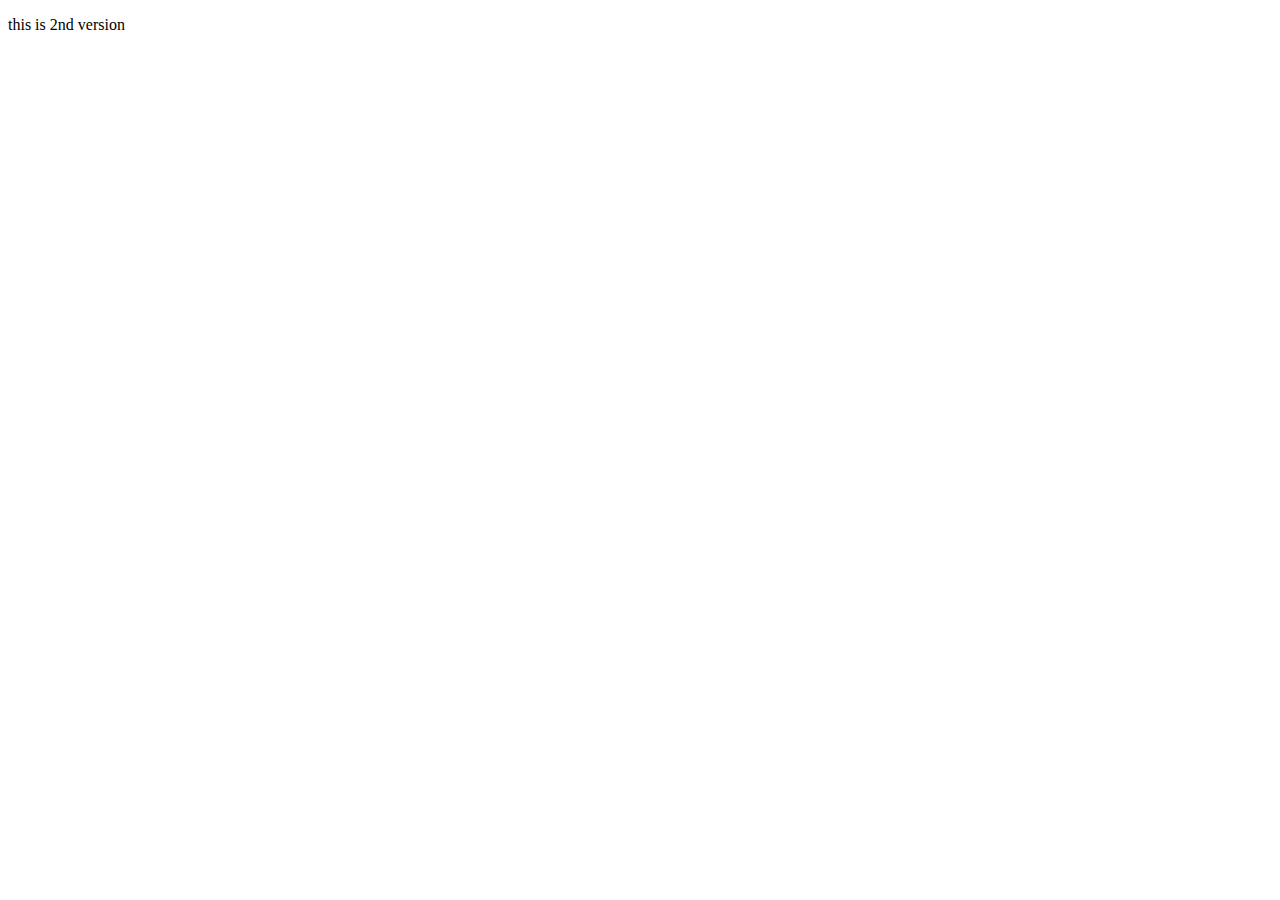
==== index.html @ 56360306 "1st" ====
<!DOCTYPE html>
<html lang="en">
<head>
    <meta charset="UTF-8">
    <meta name="viewport" content="width=device-width, initial-scale=1.0">
    <title>Document</title>
</head>
<body>
    <p>this is 2nd version</p>
</body>
</html>
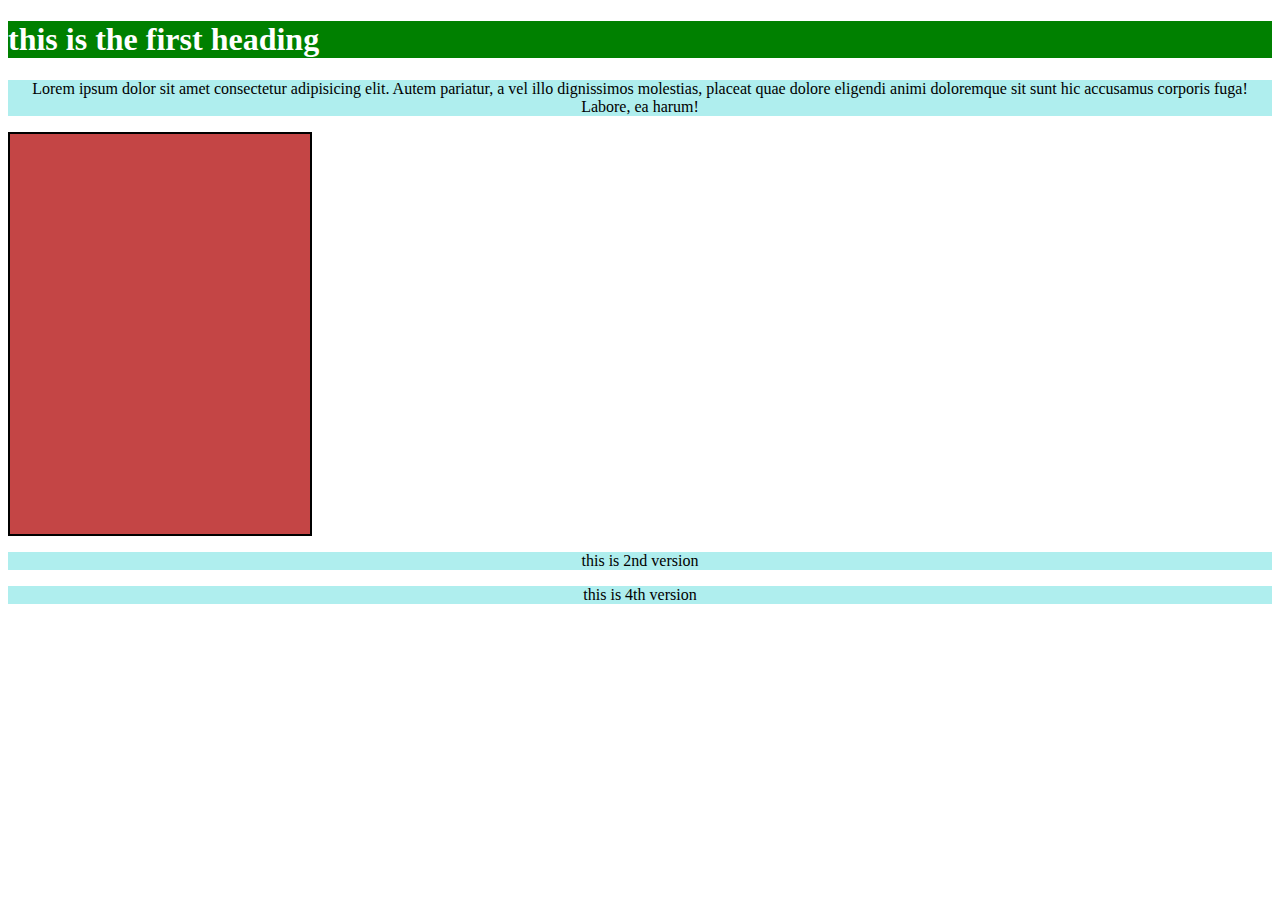
==== commit ea564024: "v4" ====
--- a/index.html
+++ b/index.html
@@ -4,8 +4,15 @@
     <meta charset="UTF-8">
     <meta name="viewport" content="width=device-width, initial-scale=1.0">
     <title>Document</title>
+    <link rel="stylesheet" href="style.css">
 </head>
 <body>
+    <h1>this is the first heading</h1>
+    <p>Lorem ipsum dolor sit amet consectetur adipisicing elit. Autem pariatur, a vel illo dignissimos molestias, placeat quae dolore eligendi animi doloremque sit sunt hic accusamus corporis fuga! Labore, ea harum!</p>
+     <div class="container">
+
+     </div>
     <p>this is 2nd version</p>
+    <p>this is 4th version</p>
 </body>
 </html>
--- a/style.css
+++ b/style.css
@@ -0,0 +1,15 @@
+h1{
+    background-color: green;
+    color: white;
+
+}
+p{
+    text-align: center;
+    background-color:paleturquoise ;
+}
+.container{
+    width: 300px;
+    height: 400px;
+    background-color: #c44545;
+    border: 2px solid black;
+}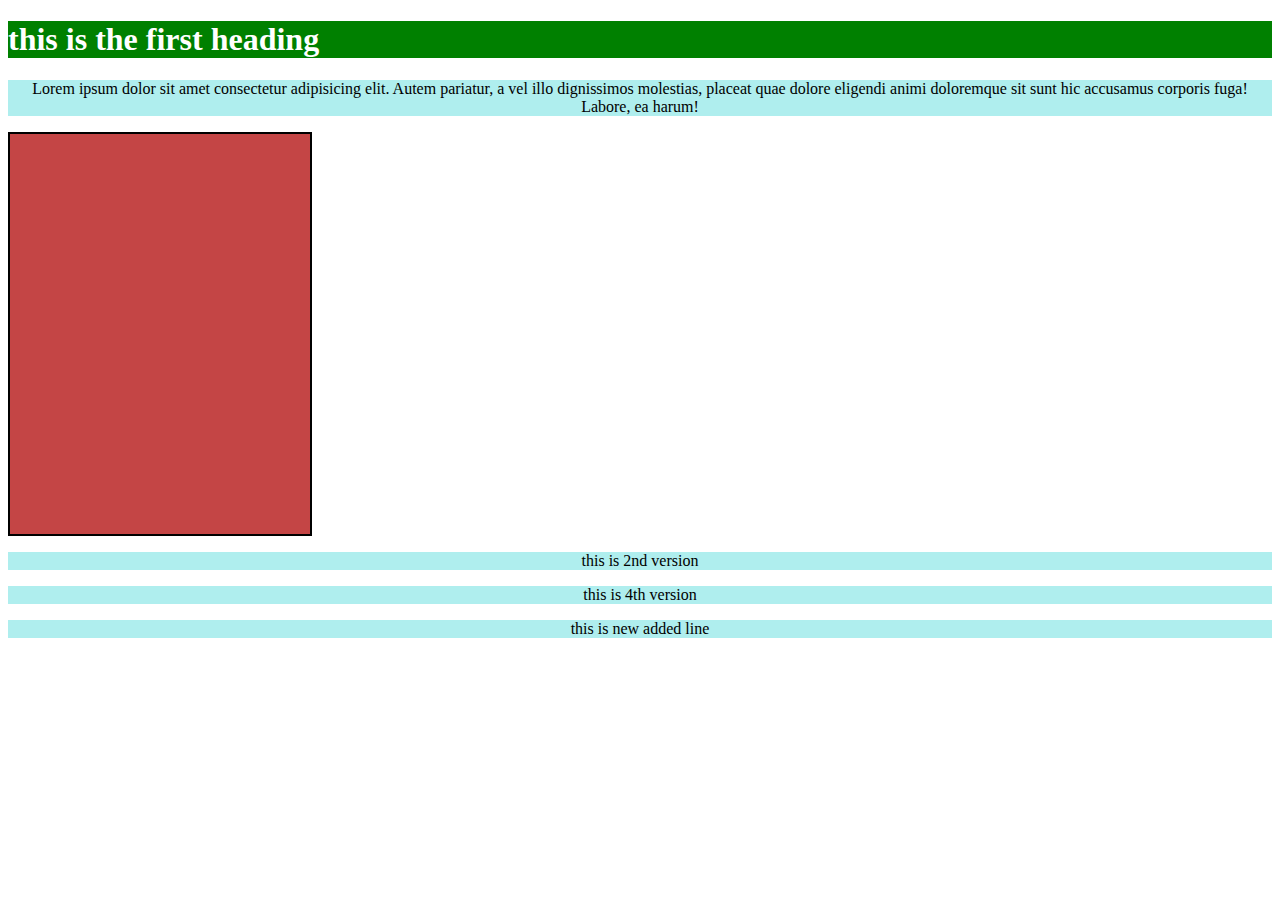
==== commit 716a6c63: "changed" ====
--- a/index.html
+++ b/index.html
@@ -14,5 +14,6 @@
      </div>
     <p>this is 2nd version</p>
     <p>this is 4th version</p>
+    <p>this is new added line</p>
 </body>
 </html>
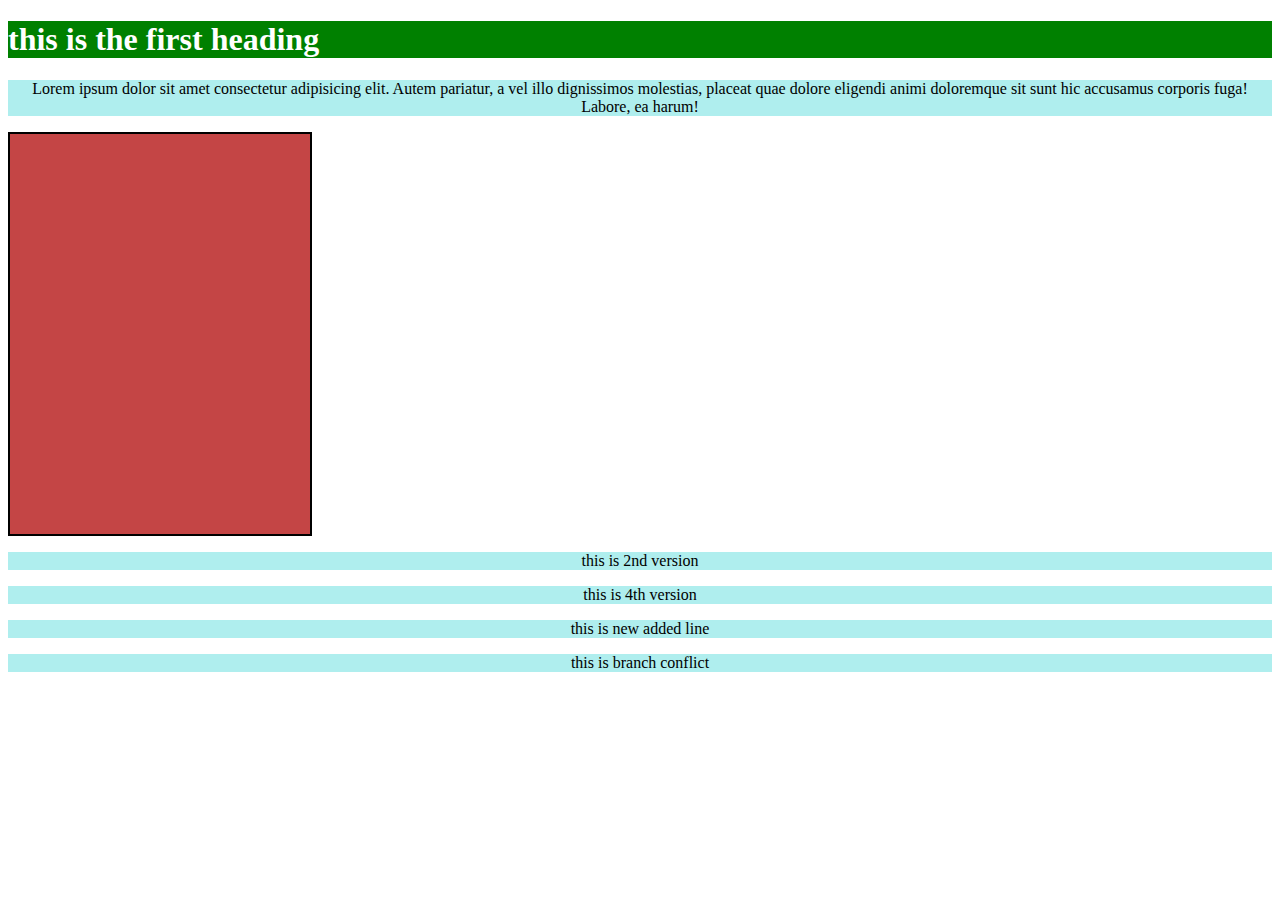
==== commit 482a0679: "v5" ====
--- a/index.html
+++ b/index.html
@@ -15,5 +15,6 @@
     <p>this is 2nd version</p>
     <p>this is 4th version</p>
     <p>this is new added line</p>
+    <p>this is branch conflict</p>
 </body>
 </html>
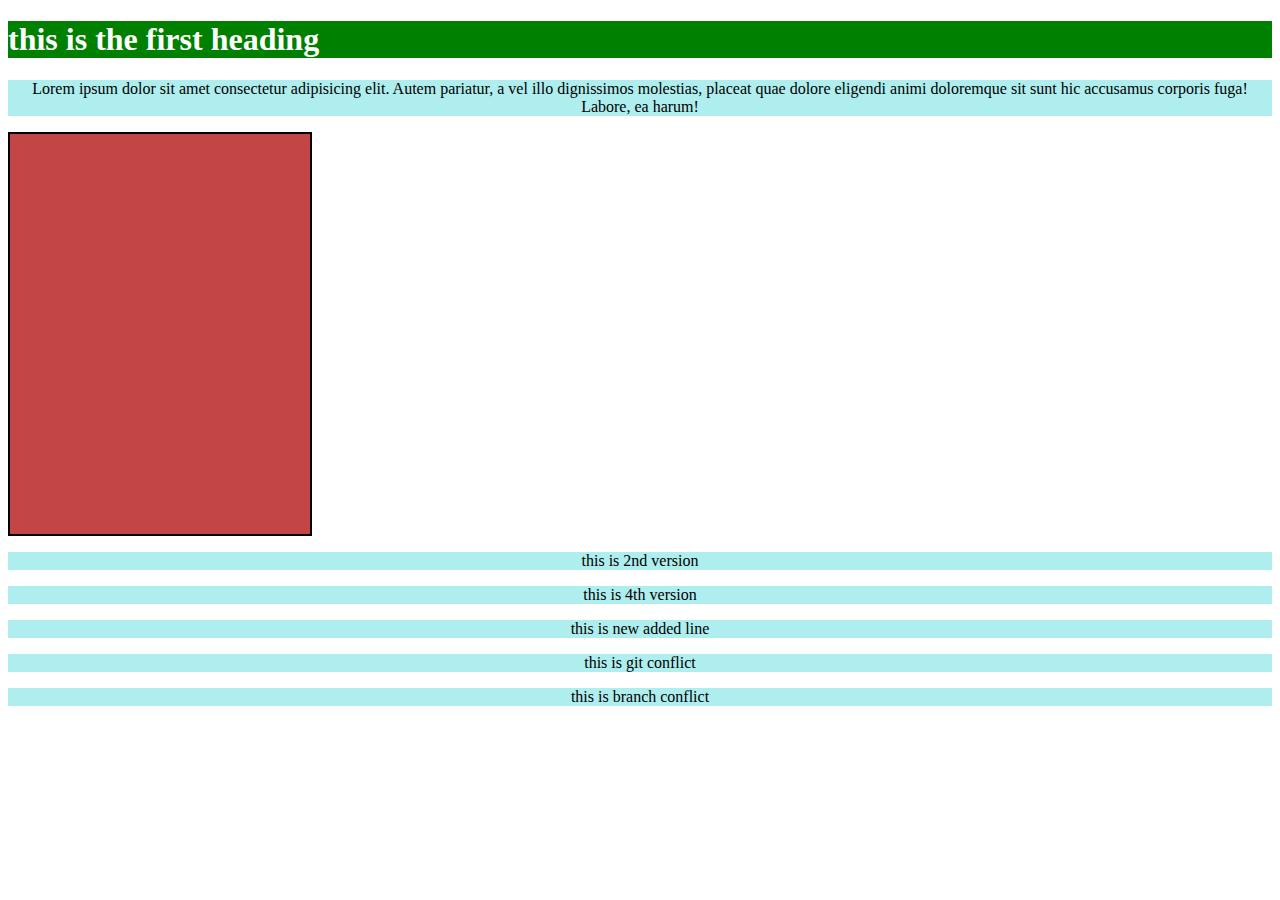
==== commit 12a8337e: "Merge branch 'design'" ====
--- a/index.html
+++ b/index.html
@@ -15,6 +15,7 @@
     <p>this is 2nd version</p>
     <p>this is 4th version</p>
     <p>this is new added line</p>
+    <p>this is git conflict</p>
     <p>this is branch conflict</p>
 </body>
 </html>
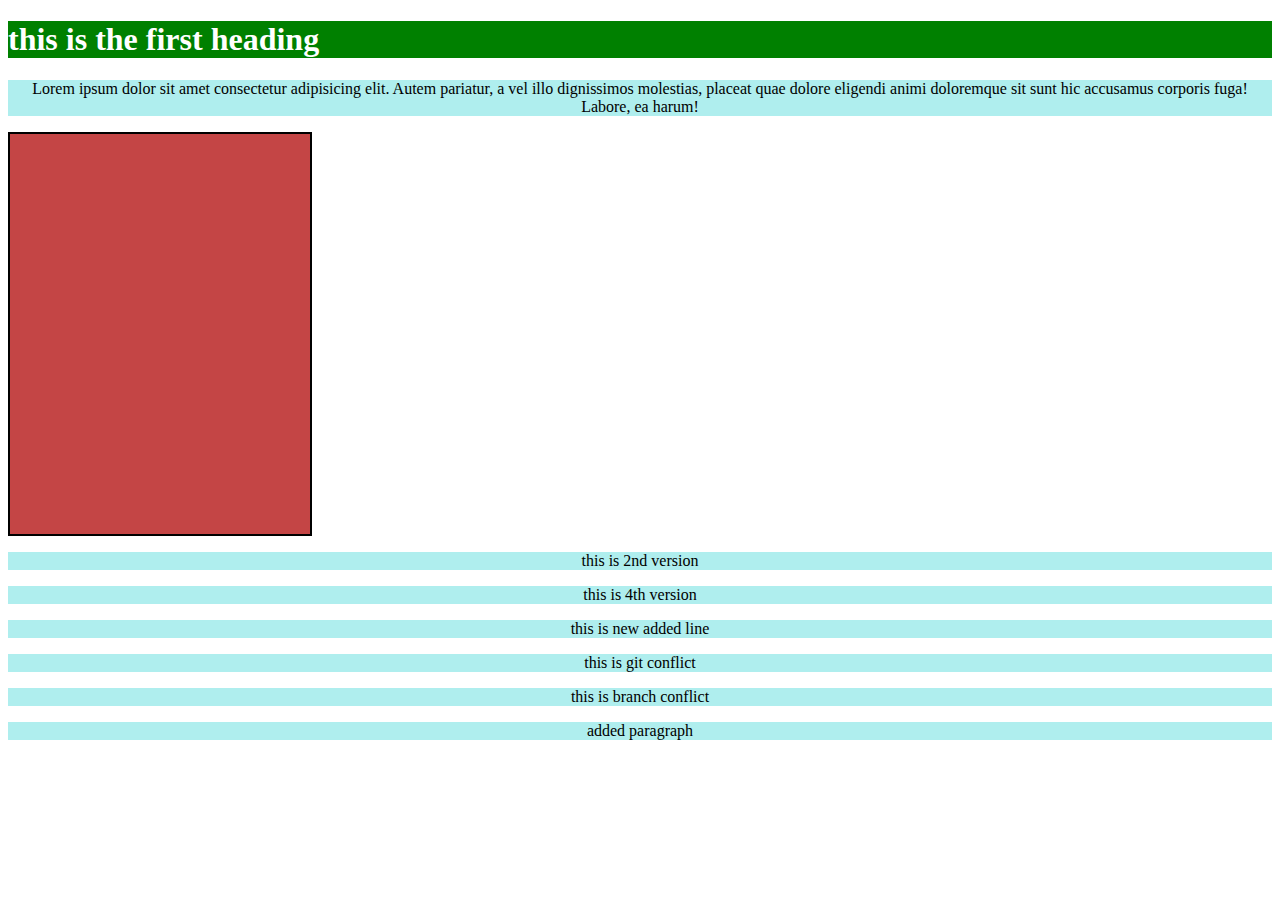
==== commit b933ca09: "Merge pull request #2 from itzmerry/main" ====
--- a/index.html
+++ b/index.html
@@ -17,5 +17,7 @@
     <p>this is new added line</p>
     <p>this is git conflict</p>
     <p>this is branch conflict</p>
+    <p>added paragraph</p>
+    
 </body>
 </html>
